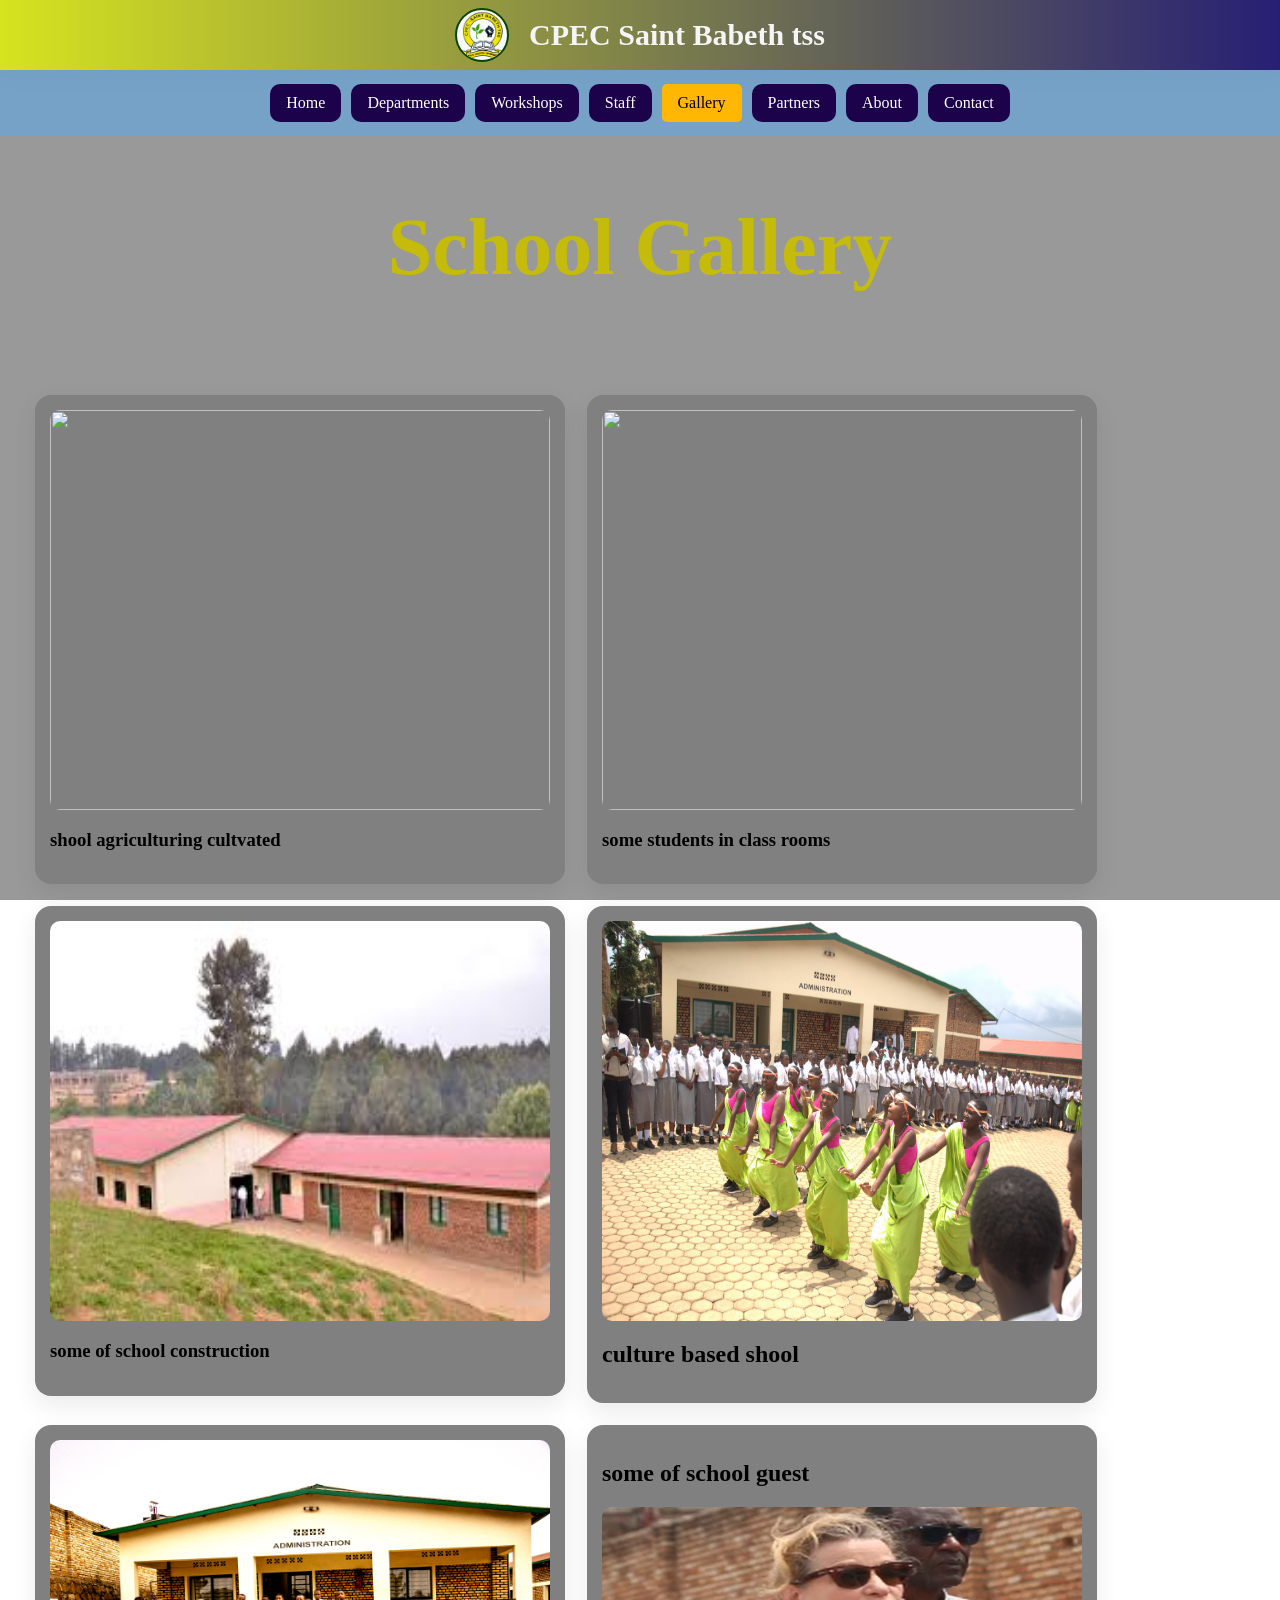
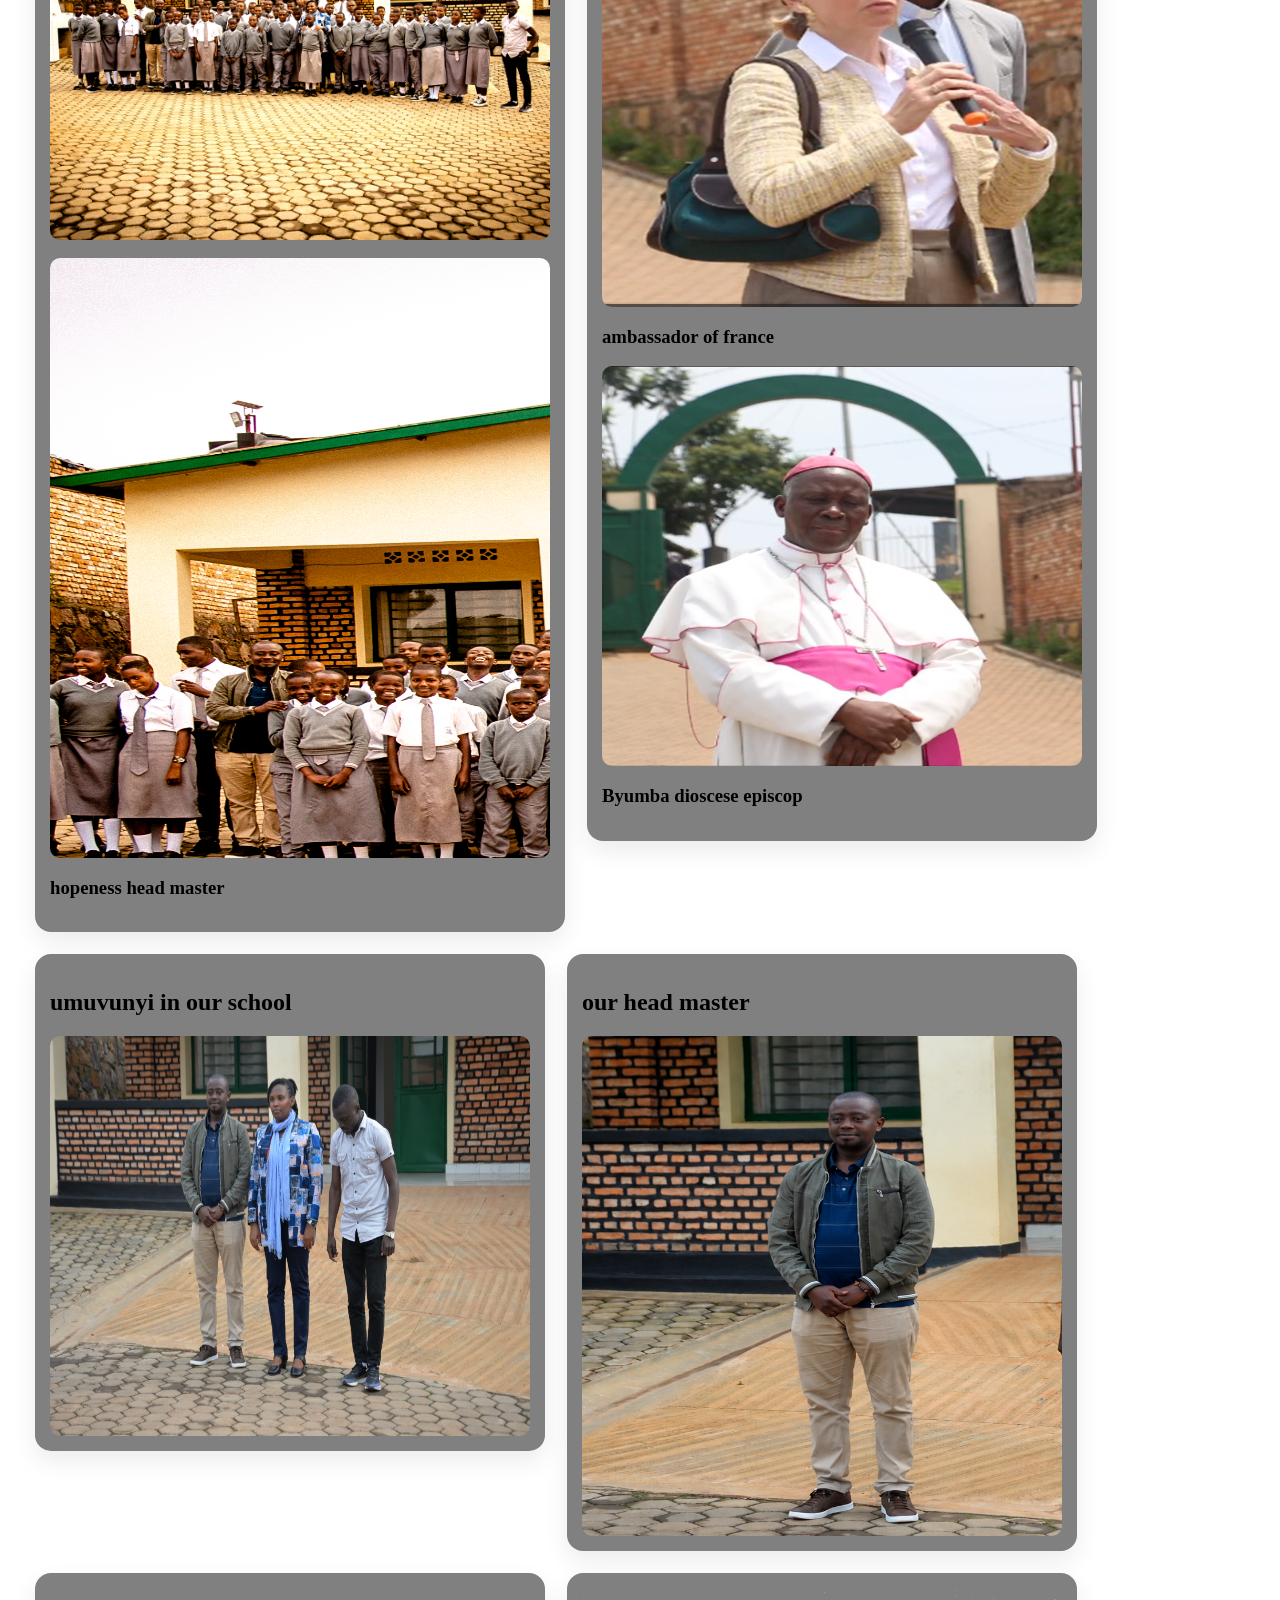
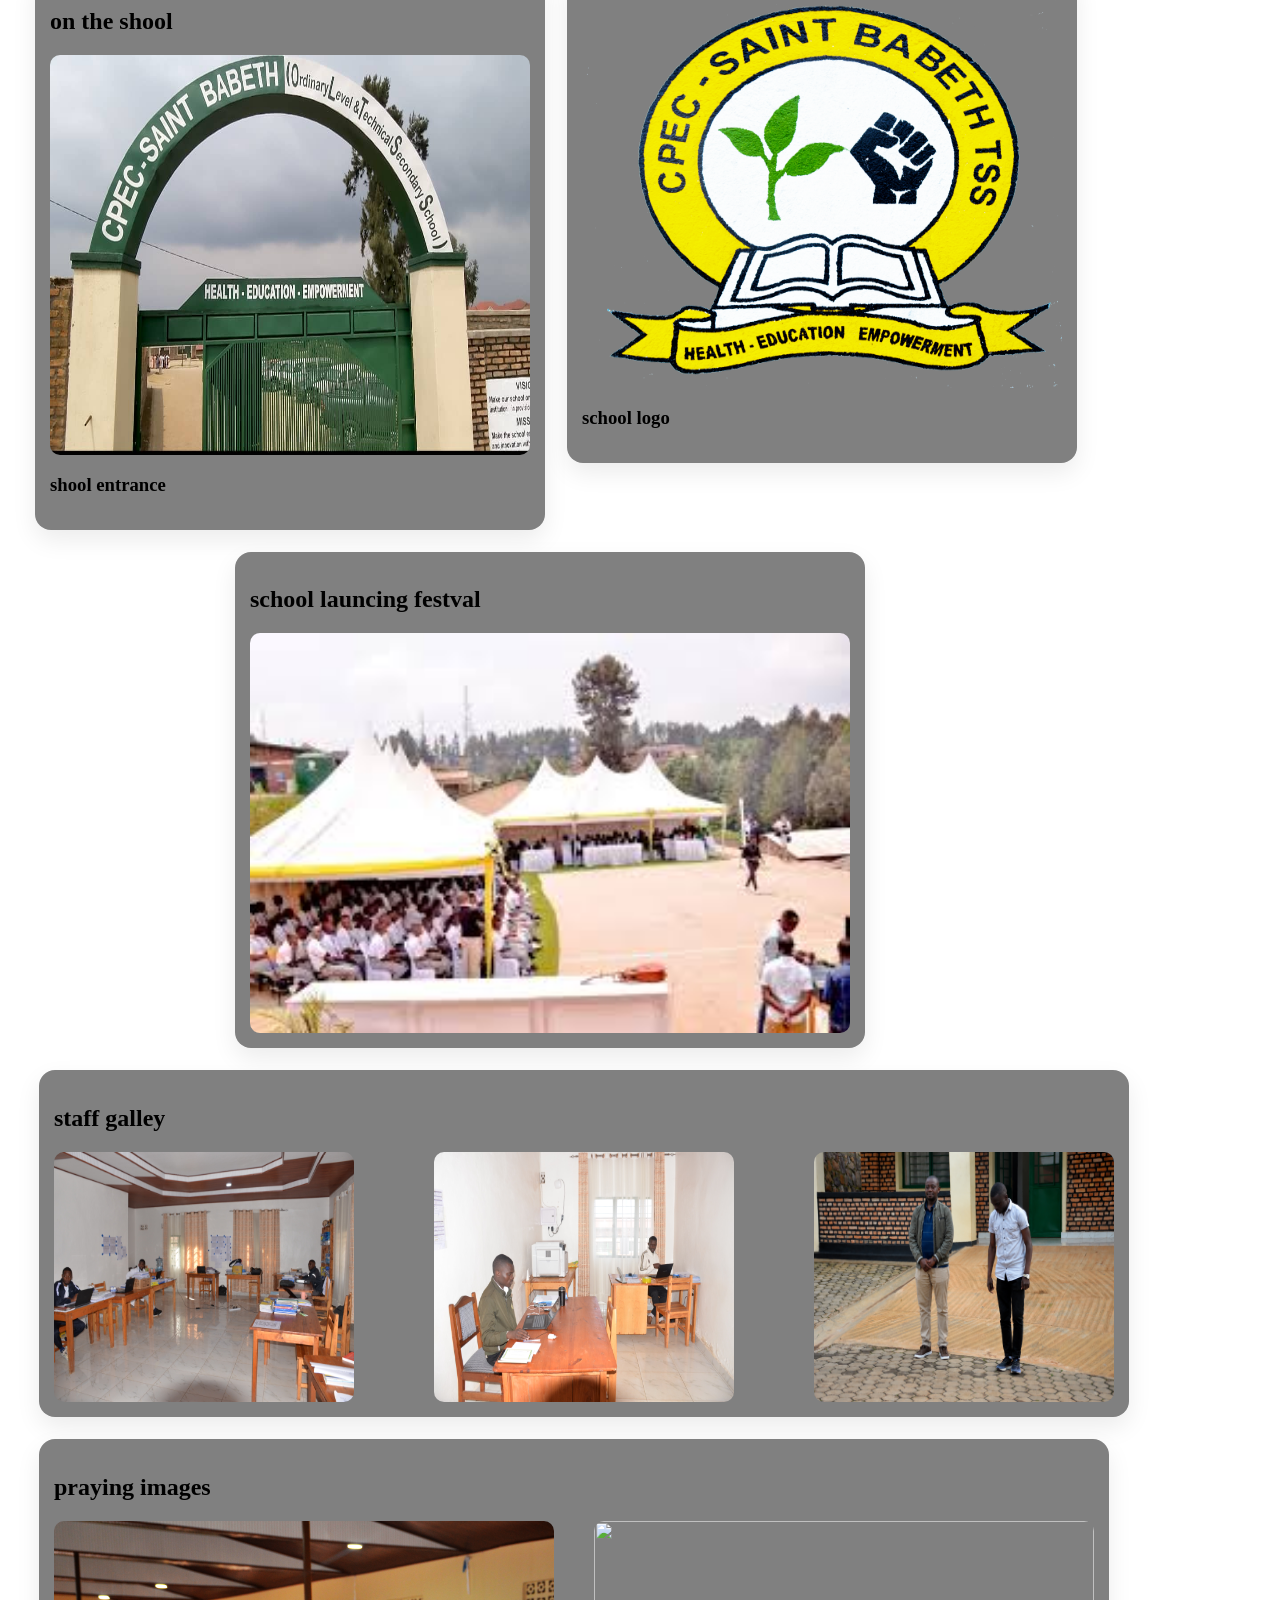
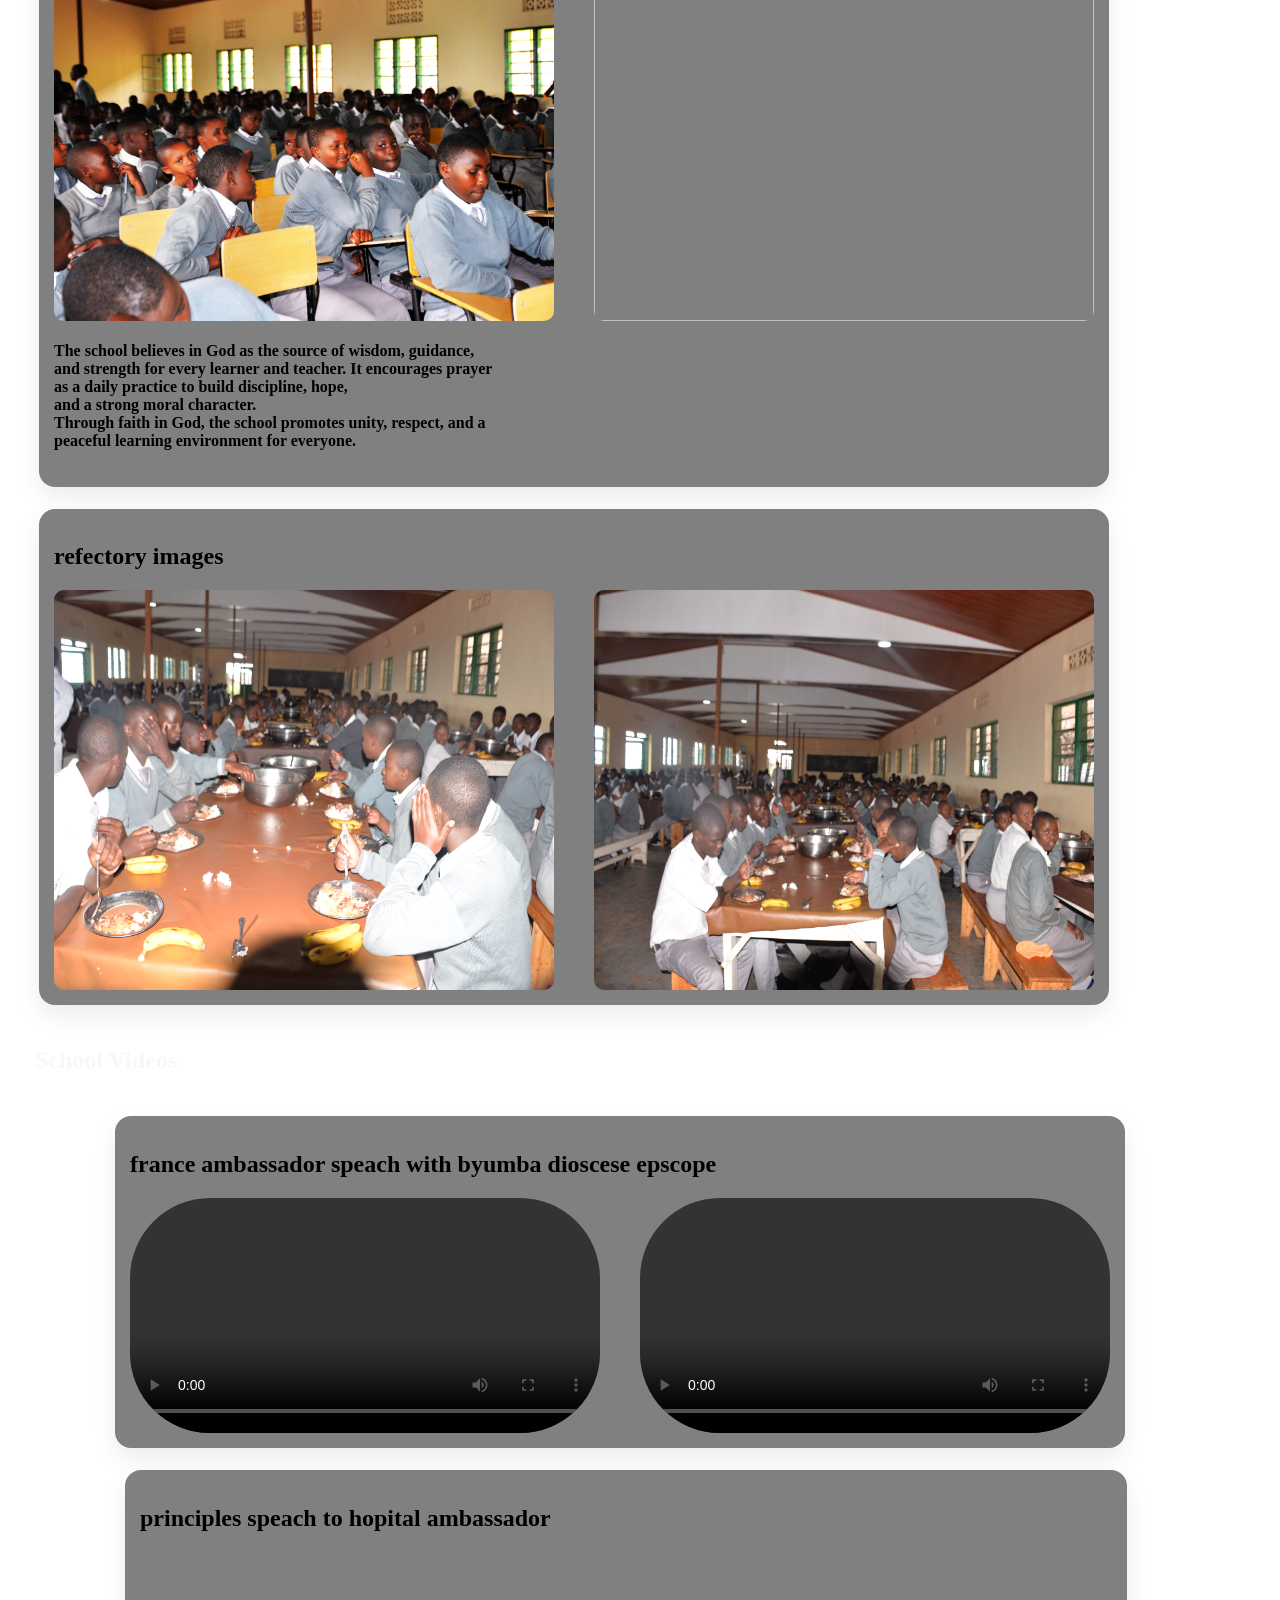
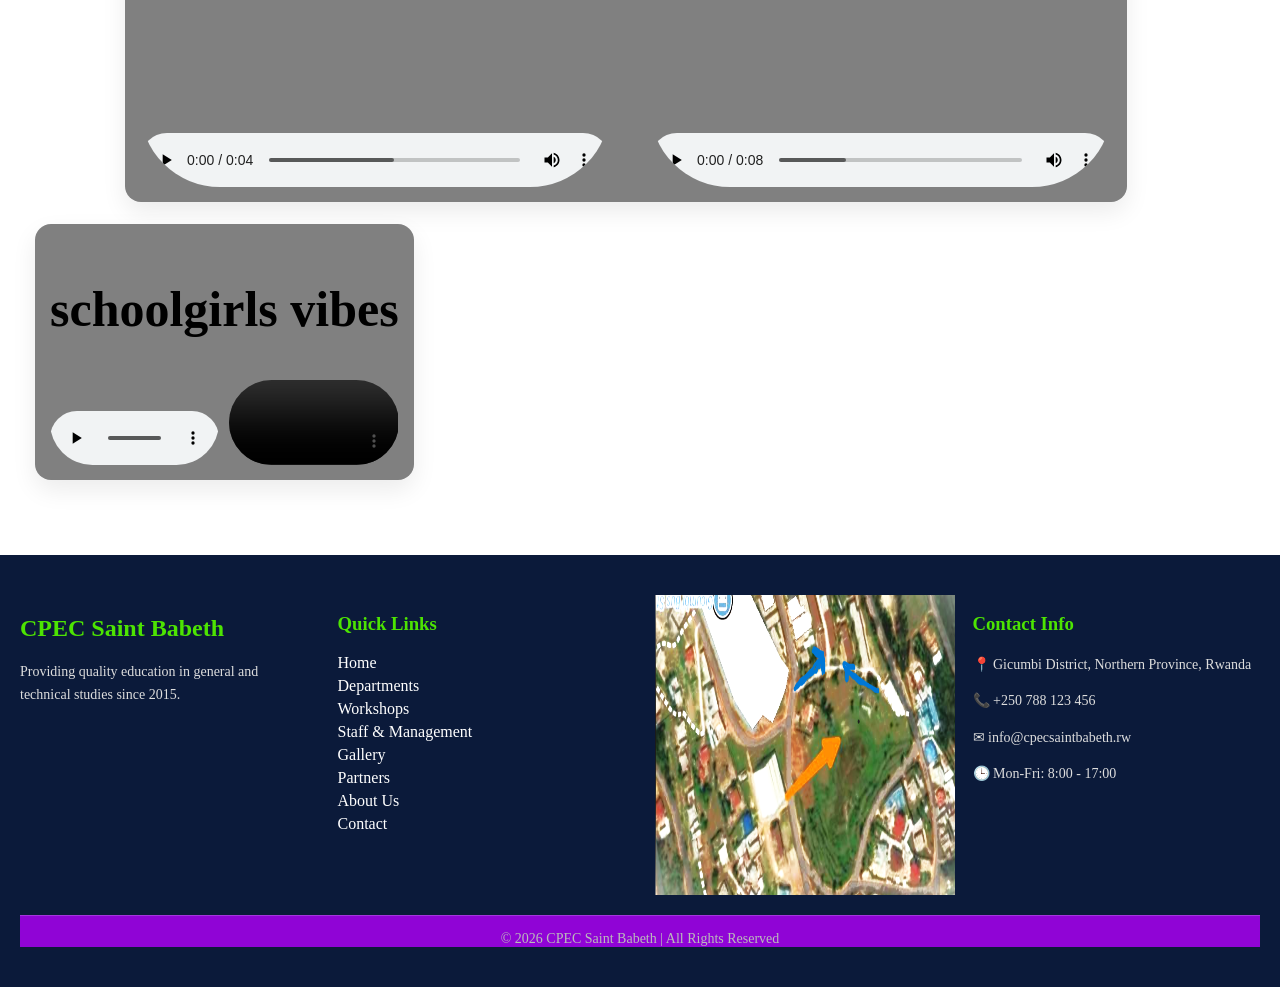
==== gallery.html @ fe4558c5 "sano updated school website" ====
<!DOCTYPE html>
<html>
<head>
<meta charset="UTF-8">
<title>Gallery</title>
<link rel="stylesheet" href="style.css">
</head>

<body>

<div class="topbar">
  <div class="logo">
   <img src="assets/logo.png">
    <h2>CPEC Saint Babeth tss</h2>
  </div>
</div>

<nav>
<a href="index.html">Home</a>
<a href="departments.html">Departments</a>
<a href="workshops.html">Workshops</a>
<a href="staff.html">Staff</a>
<a href="gallery.html">Gallery</a>
<a href="partners.html">Partners</a>
<a href="about.html">About</a>
<a href="contact.html">Contact</a>
</nav>
 <h2 style="text-align: center; color: rgb(197, 187, 10);font-size: 80px;">School Gallery</h2>
<section class="grid">

<div class="card">
<img src="assets/aglicurture.png" style="height:400px;width:500px;">
<h3>shool agriculturing cultvated</h3>
</div>

<div class="card">
<img src="assets/students2.jpg" style="height:400px;width:480px;">
<h3> some students in class rooms </h3>
</div>

<div class="card">
<img src="assets/classes.jpg" style="height:400px;width:500px;">
<h3>some of school construction</h3>
</div>


   

<div class="card">

      <img src="assets/realculture.jpg" style="height:400px;width:480px;">
      <h2>culture based shool</h2>
    </div>
<div class="card">
      <img src="assets/bg.png" style="height:400px;width:500px;"><br>
      <img src="assets/hope leader.png" style="height:600px;width:500px;">
      <h3>hopeness head master</h3>
 </div>
   <div class="card">
    <h1>some of school guest</h1>
      <img src="assets/ambassador.png"  style="height:400px;width:480px;">
      <h3>ambassador of france</h3>
      <img src="assets/byumbaepiscop.png"  style="height:400px;width:480px;" >
      <h3>Byumba dioscese episcop</h3>
    </div>
    <div class="card">
      <h1>umuvunyi in our school</h1>
      <img src="assets/leaders1.JPG"    style="height:400px;width:480px;">
    </div>
    <div class="card">
      <h1>our head master</h1>
      <img src="assets/headmaster0.png"  style="height:500px;width:480px;">
    </div>
      <div class="card">
        <h1>on the shool</h1>
      <img src="assets/gate.jpg"    style="height:400px;width:480px;">
      <h3>shool entrance</h3>  
      </div>
      <div class="card">
      <img src="assets/logo.png"   style="height:400px;width:480px;">
      <h3>school logo</h3>
</div>
    <div class="card" style="margin-left:200px;">
      <h1>school launcing festval</h1>
      <img src="assets/opening fest.jpg"  style="height:400px;width:600px;">
    </div>
    <div class="card"  style="margin-left: 4px;gap: 10px;">
        <h2>staff galley</h2><div class=" new">
      <img src="assets/teachers2.JPG" style="height:250px;width:300px;"><br>
      <img src="assets/managmentteam.JPG" style="height:250px;width:300px;"><br>
     <img src="assets/leader4.png" style="height:250px;width:300px;">
    </div>
    </div>

    <div class="card" style="margin-left: 4px;">
      <h2>praying images</h2>
  <div class="new"><img src="assets/pray1.png" style="height: 400px;width:500px ;">
     <img src="assets/in church.png" style="height: 400px;width:500px ;"></div>
      <h4>The school believes in God as the source of wisdom, guidance,<br>and strength for every learner and teacher.
It encourages prayer<br> as a daily practice to build discipline, hope,<br> and a strong moral character.
<br>Through faith in God, the school promotes unity, respect, and a<br> peaceful learning environment for everyone.</h4>
    </div>
        <div class="card" style="margin-left: 4px;">
      <h2>refectory images</h2>
     <div class="new"><img src="assets/in refectory.JPG" style="height: 400px;width:500px ;">
     <img src="assets/in refectory1.JPG" style="height: 400px;width:500px ;"></div>
    </div>
    <h2>School Videos</h2>
<div class="card" style="margin-left: 80px;">
    
    <!-- 3 VIDEOS --> <h2>france ambassador speach with byumba dioscese epscope</h2>
    <div class="video-grid"><div class="new">
      <video controls src="assets/ambassador.MOV" style="width: 470px;"></video>     
      <video controls src="assets/ambassador1.MOV" style="width: 470px;"></video>
     </div>
      </div>
    </div>
    <div class="card" style="margin-left:90px;">
      <h2>principles speach to hopital ambassador</h2>
      <div class="video-grid">
        <div class="new">
      <video controls src="assets/father1.MOV" style="width:470px;"></video>
    <video controls src="assets/father.MOV" style="width: 462px;"></video>
</div> </div></div>
  <div class="card">
     <h1 style="font-size: 50px;text-align: center;">schoolgirls vibes</h1>
    <div class="video-grid">
  <video controls src="assets/schoolvibes.MOV" ></video>
  <video controls src="assets/schoolvibes1.MOV" ></video>
</div>
</div>
</section>

<!-- ================= FOOTER ================= -->
<footer class="footer">

  <div class="footer-container">

    <div class="footer-box">
      <h2>CPEC Saint Babeth</h2>
      <p>
        Providing quality education in general and technical studies since 2015.
      </p>
    </div>

    <div class="footer-box">
      <h3>Quick Links</h3>
      <a href="index.html">Home</a>
      <a href="departments.html">Departments</a>
      <a href="workshops.html">Workshops</a>
      <a href="staff.html">Staff & Management</a>
      <a href="gallery.html">Gallery</a>
      <a href="partners.html">Partners</a>
      <a href="about.html">About Us</a>
      <a href="contact.html">Contact</a>
    </div>
<img src="assets/location.png" style="width:300px;height: 300px;">
    <div class="footer-box">
      <h3>Contact Info</h3>
      <p>📍 Gicumbi District, Northern Province, Rwanda</p>
      <p>📞 +250 788 123 456</p>
      <p>✉ info@cpecsaintbabeth.rw</p>
      <p>🕒 Mon-Fri: 8:00 - 17:00</p>
    </div>

  </div>

  <div class="footer-bottom">
    &copy; 2026 CPEC Saint Babeth | All Rights Reserved
  </div>

</footer>

<script src="script.js"></script>
</body>
</html>
---- style.css ----
/* ================= BODY ================= */
body{
    margin:0;
    font-family:"dancing script", cursive;

    background:linear-gradient(rgba(236,232,232,0.92),rgba(0,0,0,0.4));
    background-size:cover;
    background-position:center;
    background-repeat:no-repeat;
    background-attachment:fixed;

    color:#f7f8f4;

    transition:background-image 0.3s ease-in-out, opacity 0.6s ease;
    opacity:1;
}

/* ================= HEADER ================= */
.topbar{
    display:flex;
    align-items:center;
    justify-content:center;
    padding:8px 15px;
    background:linear-gradient(90deg,#d6e31f,#261f75);
    color:white;
    box-shadow:0 4px 20px rgba(0,0,0,0.2);
    position:relative;
}

.logo{
    display:flex;
    align-items:center;
    gap:20px;
}

.topbar img{
    width:50px;
    height:50px;
    border-radius:50%;
    border:2px solid #0a4400;
    background-color:#f8fbfafd;
}

.logo h2{
    font-size:30px;
    color:whitesmoke;
    margin:0;
}

/* ================= NAV ================= */
nav{
    display:flex;
    flex-wrap:wrap;
    justify-content:center;
    gap:10px;
    padding:14px;
    background:rgba(113,164,207,0.85);
    backdrop-filter:blur(6px);
}

nav a{
    text-decoration:none;
    padding:10px 16px;
    background:#1c014b;
    color:white;
    border-radius:10px;
    transition:0.3s;
}

nav a:hover{
    background:#0ffb02;
    color:#000;
    transform:translateY(-3px);
}

/* ================= HERO ================= */
.hero{
    height:520px;
    display:flex;
    align-items:center;
    justify-content:center;
    text-align:center;
    background:url("sano2.jpg") center/cover no-repeat;
}

.hero h1{
    font-size:44px;
}

/* ================= BUTTON ================= */
button{
    margin-top:15px;
    padding:12px 22px;
    border:none;
    border-radius:10px;
    background:#4de402;
    font-weight:bold;
    cursor:pointer;
    transition:0.3s;
}

button:hover{
    background:#000804;
    transform:scale(1.05);
}

/* ================= GRID (UPDATED) ================= */
.grid{
    display:flex;
    flex-wrap:wrap;
    gap:22px;
    padding:35px;
    align-items:flex-start;
}

/* ================= CARD (UPDATED) ================= */
.card{
    gap: 10px;
    display:inline-block;
    width:fit-content;
    height:fit-content;
    background:grey;
    border-radius:16px;
    padding:15px;
    color:#000;
    box-shadow:0 10px 25px rgba(0,0,0,0.08);
    transition:0.4s ease;
}
.new{
    display: flex;
    gap:40px;
}
.card:hover{
    transform:translateY(-10px);
}

/* IMPORTANT: image controls */
.card img{
    width:auto;
    height:auto;
    max-width:100%;
    display:block;
    border-radius:10px;
}

/* ================= APPLY FORM ================= */
.apply-box{
    display:none;
    flex-direction:column;
    gap:10px;
    width:280px;
    margin:15px auto;
}

.apply-box input,
.apply-box select{
    padding:10px;
    border-radius:8px;
    border:none;
    outline:none;
}

#msg{
    margin-top:10px;
    font-weight:bold;
    color:white;
}

/* ================= COUNTERS ================= */
.counter-box{
    text-align:right;
    padding:10px;
}

.counter-title{
    font-size:18px;
    color:#fff;
    font-weight:bold;
}

.counter-number{
    font-size:60px;
    font-weight:900;
    color:#4de402;
    line-height:1;
    animation:pulse 2.5s infinite ease-in-out;
}

.counter-number::after{
    content:"+";
    color:white;
    margin-left:4px;
    font-size:35px;
}

@keyframes pulse{
    0%{transform:scale(1);}
    50%{transform:scale(1.05);}
    100%{transform:scale(1);}
}

/* ================= FOOTER ================= */
.footer{
    background:#0b1a3a;
    color:white;
    padding:40px 20px;
    margin-top:40px;
}

.footer-container{
    display:grid;
    grid-template-columns:repeat(auto-fit,minmax(220px,1fr));
    gap:30px;
}

.footer-box h2,
.footer-box h3{
    color:#4de402;
}

.footer-box p{
    font-size:14px;
    line-height:1.6;
    color:#ddd;
}

.footer-box a{
    display:block;
    text-decoration:none;
    color:white;
    margin:5px 0;
    transition:0.3s;
}

.footer-box a:hover{
    color:#4de402;
    transform:translateX(5px);
}

.footer-bottom{
    text-align:center;
    margin-top:20px;
    padding-top:15px;
    border-top:1px solid rgba(255,255,255,0.2);
    font-size:14px;
    color:#bbb;
    background-color: rgb(144, 4, 214);
}

/* ================= CONTACT FORM ================= */
.contact-form{
    display:flex;
    flex-direction:column;
    gap:12px;
    max-width:400px;
    margin:auto;
}

.contact-form input,
.contact-form textarea{
    padding:12px;
    border-radius:10px;
    border:none;
    outline:none;
    font-family:inherit;
}

.contact-form button{
    background:#4de402;
    color:#000;
    font-weight:bold;
}

.contact-form button:hover{
    background:#000;
    color:#fff;
}

#cmsg{
    font-weight:bold;
    margin-top:10px;
}

/* ================= MODAL ================= */
.modal{
    display:none;
    position:fixed;
    top:0;
    left:0;
    width:100%;
    height:100%;
    background:rgba(0,0,0,0.9);
    overflow:auto;
    z-index:999;
}

.modal-content{
    background:white;
    margin:50px auto;
    padding:20px;
    width:90%;
    border-radius:10px;
    position:relative;
}

.close{
    position:absolute;
    right:20px;
    top:10px;
    font-size:40px;
    color:white;
    cursor:pointer;
}

/* ================= GALLERY ================= */
.gallery-grid{
    display:grid;
    grid-template-columns:repeat(auto-fit,minmax(150px,1fr));
    gap:10px;
}

.gallery-grid img{
    width:100%;
    height:auto;
    border-radius:8px;
}

/* ================= VIDEO ================= */
.video-grid{
    display:grid;
    grid-template-columns:repeat(auto-fit,minmax(20px,1fr));
    gap:10px;
    margin-top:20px;
    text-align: center;
}

.video-grid video{
    width:100%;
    border-radius:80px;
}
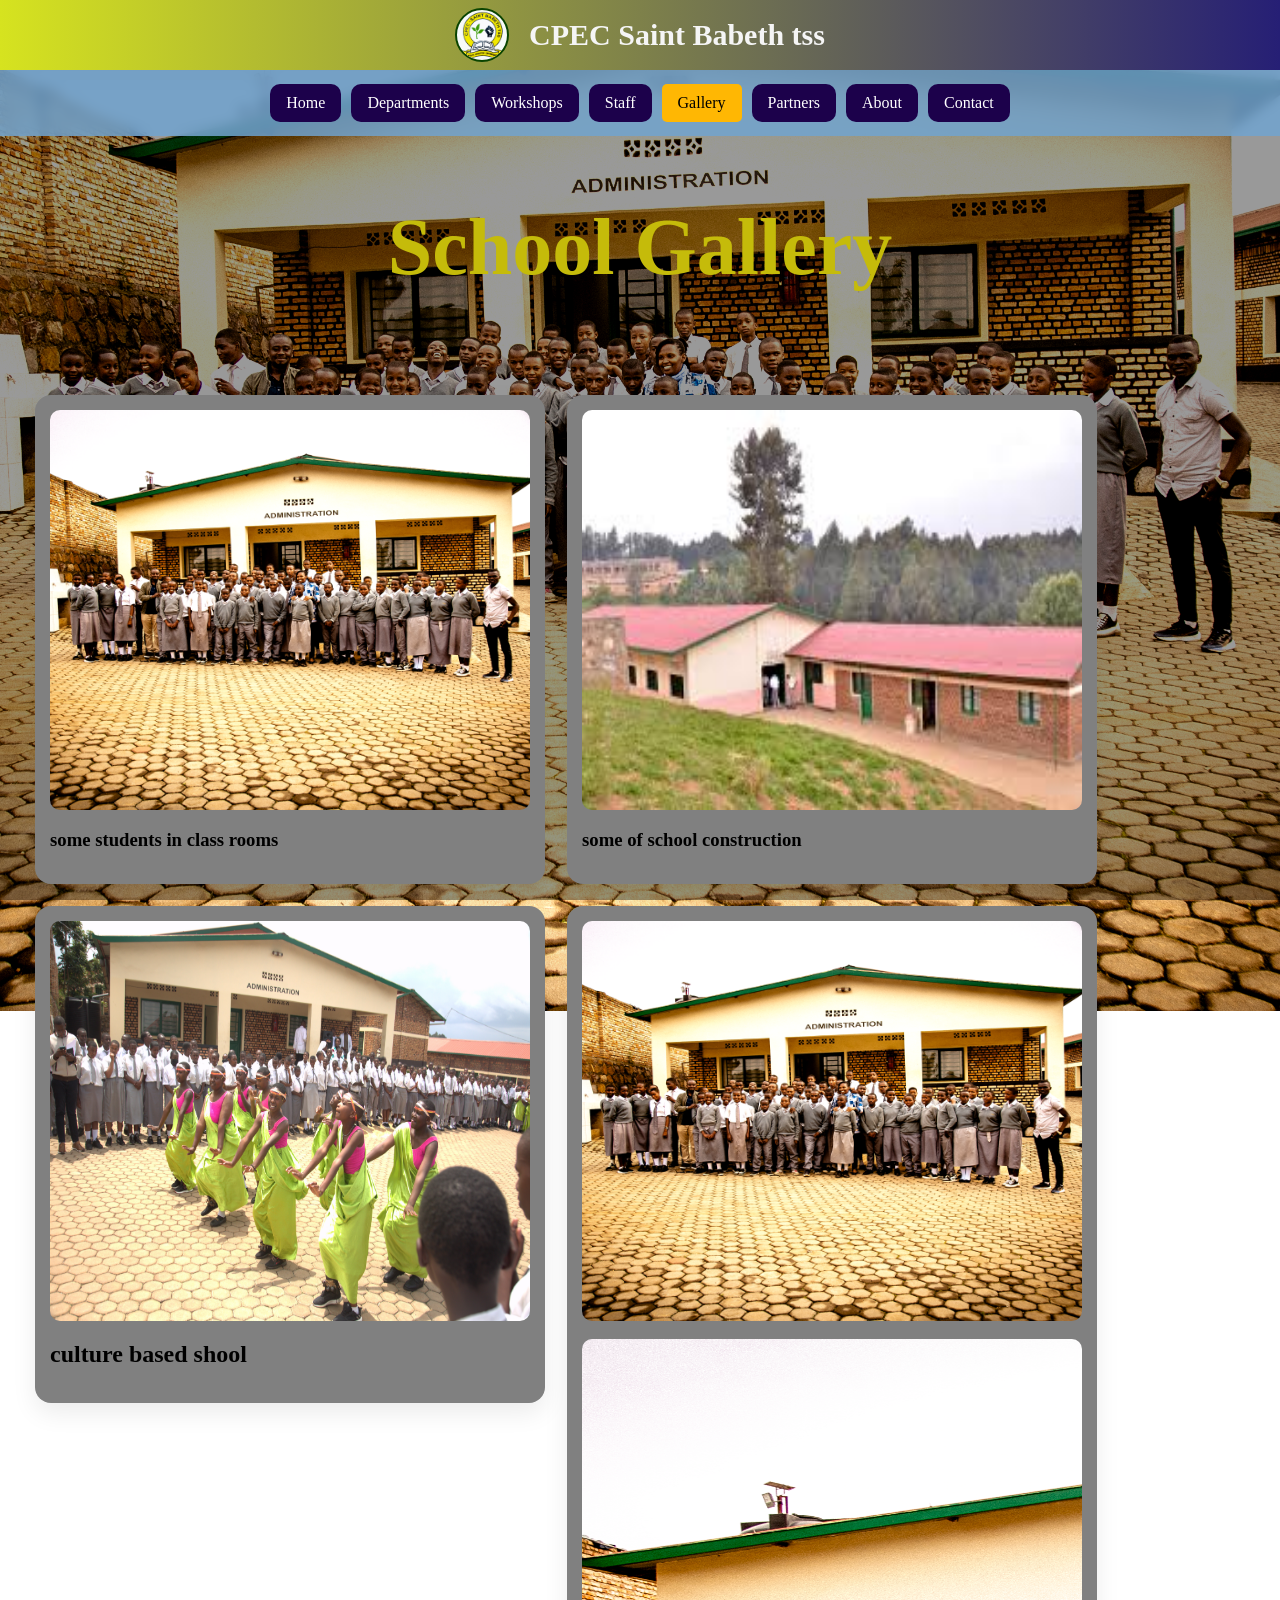
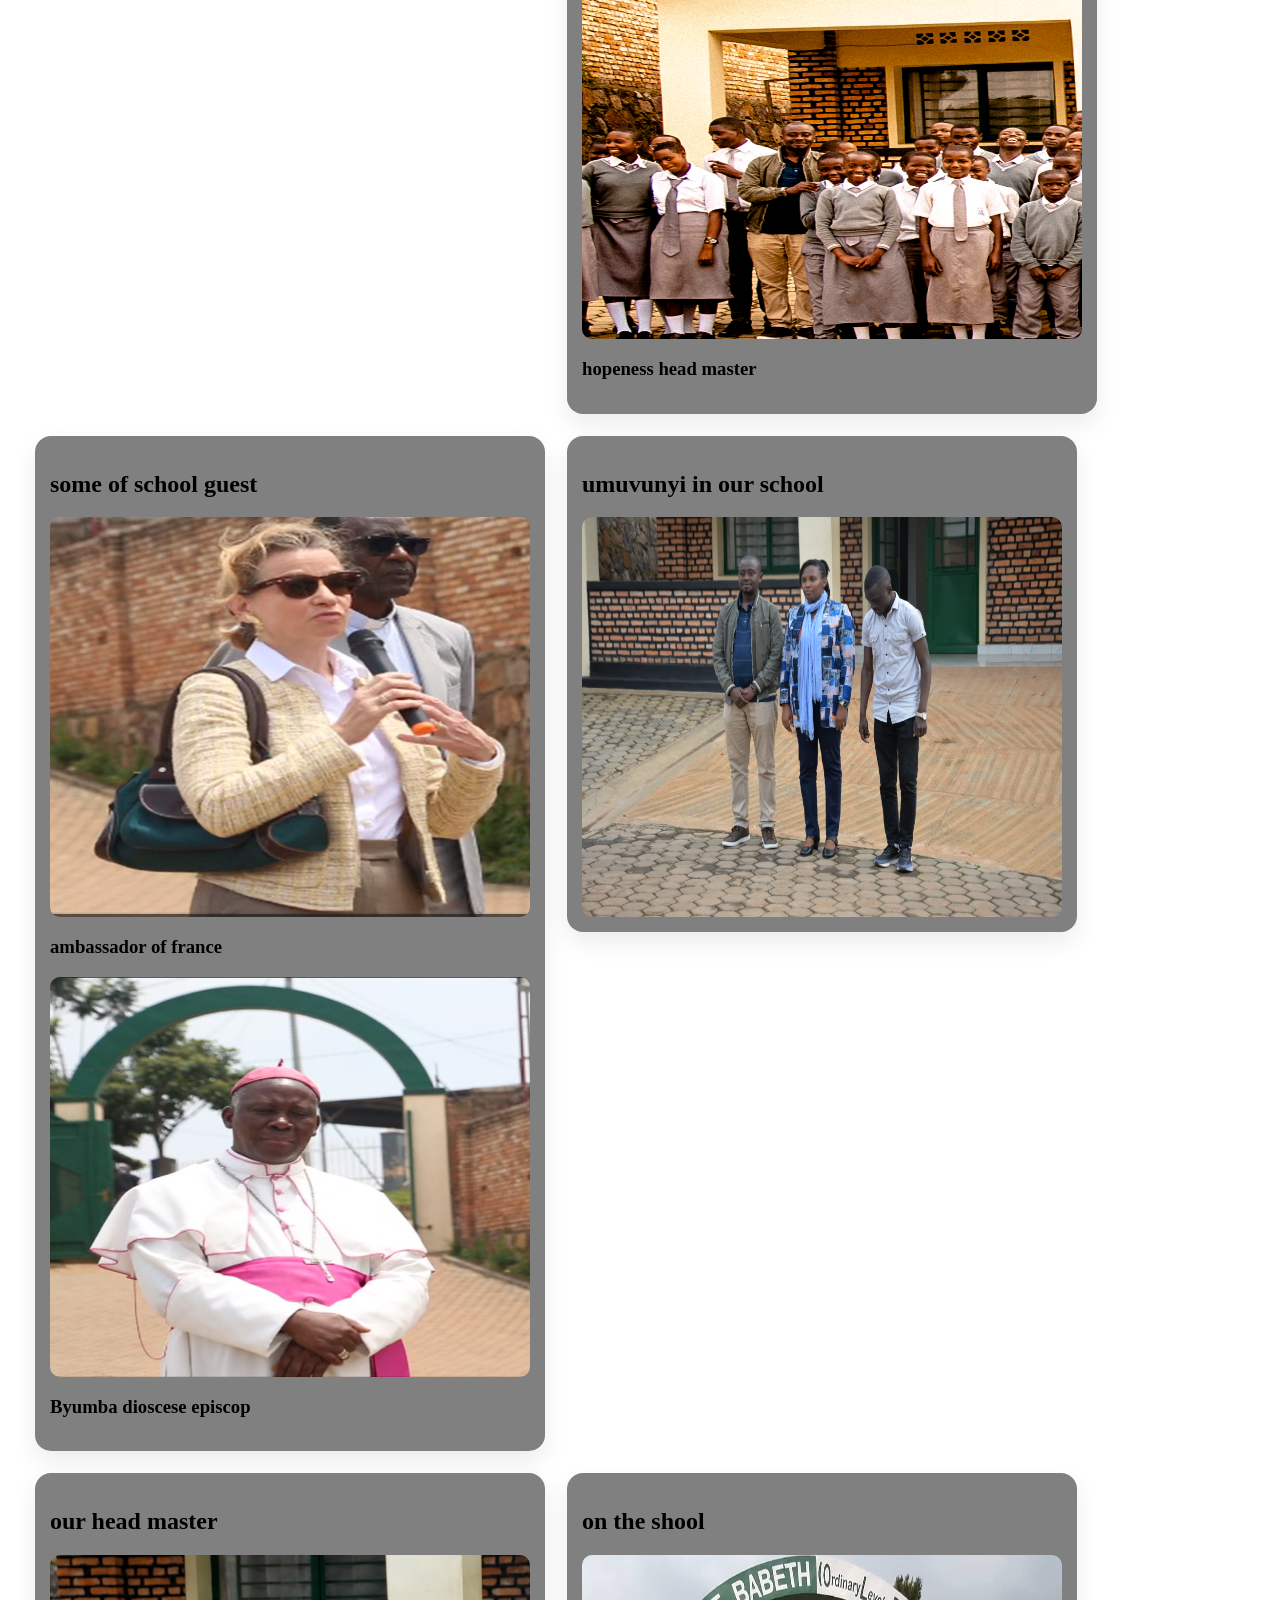
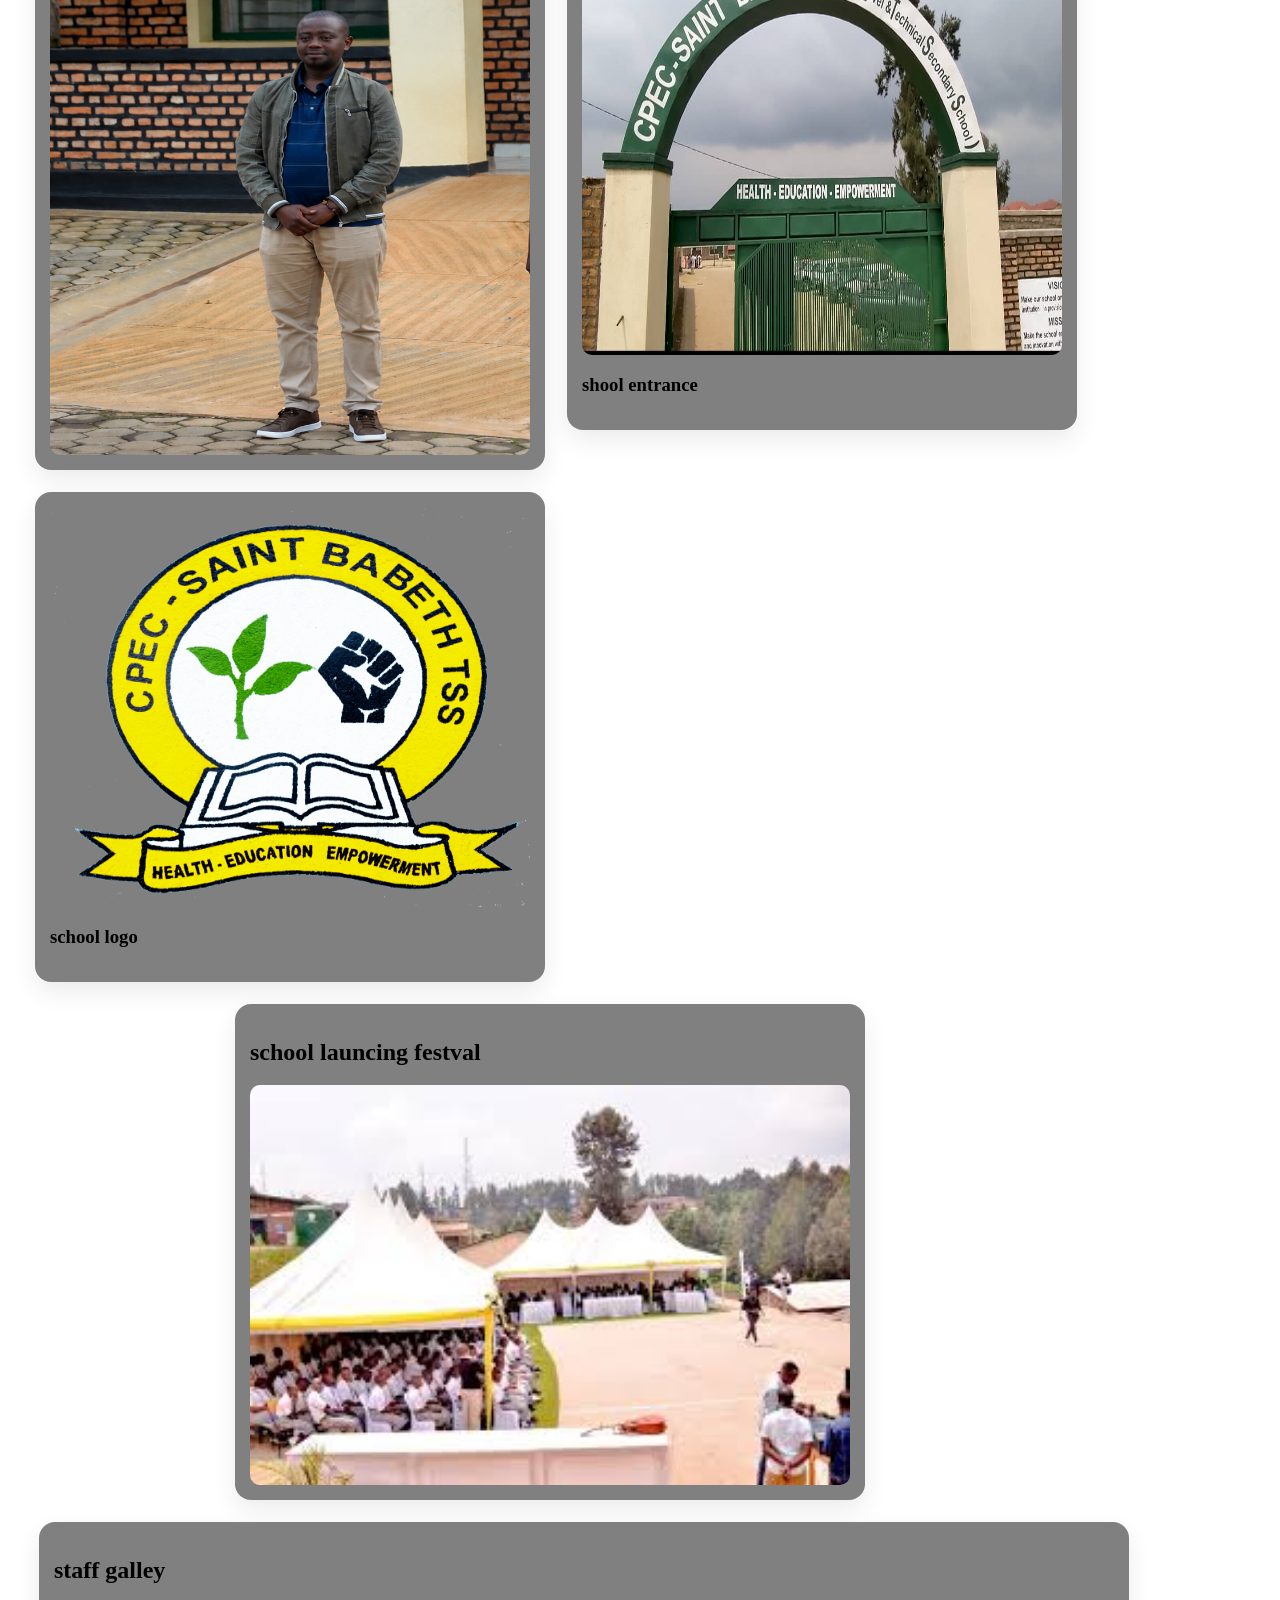
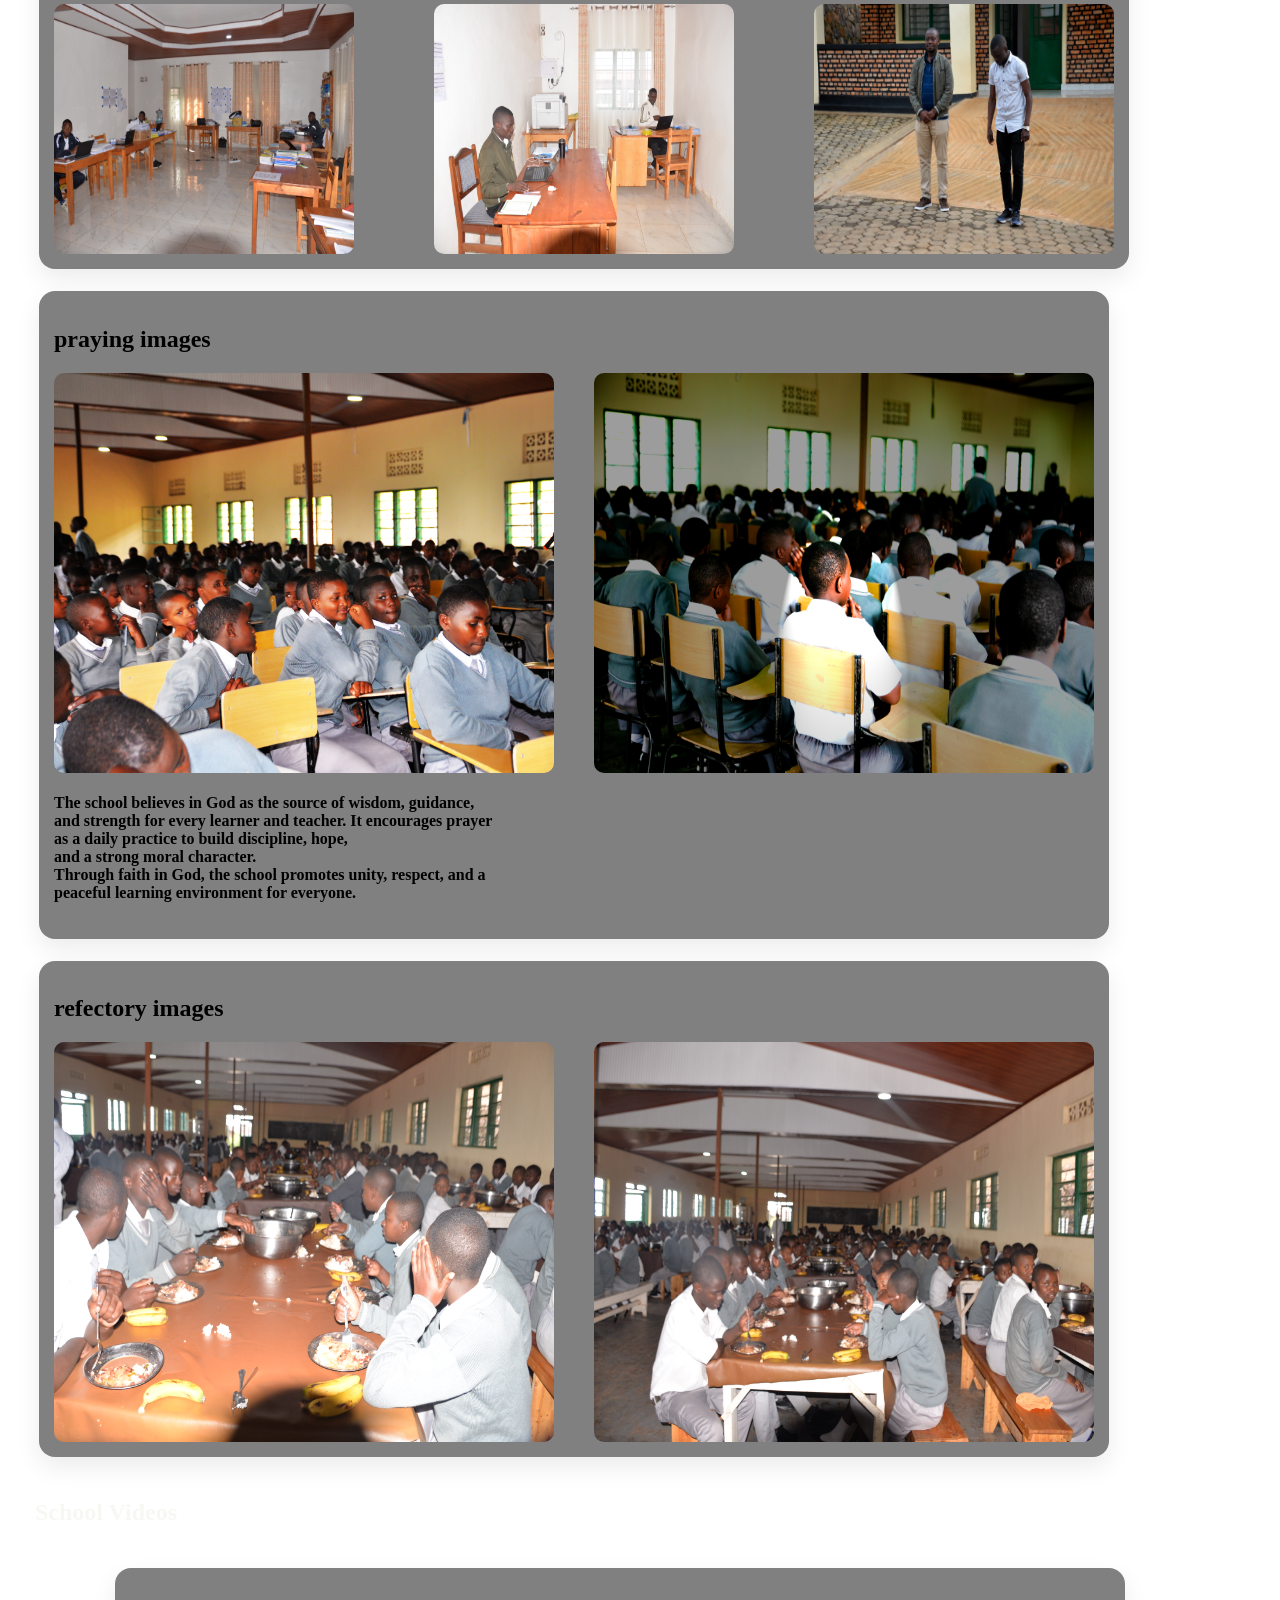
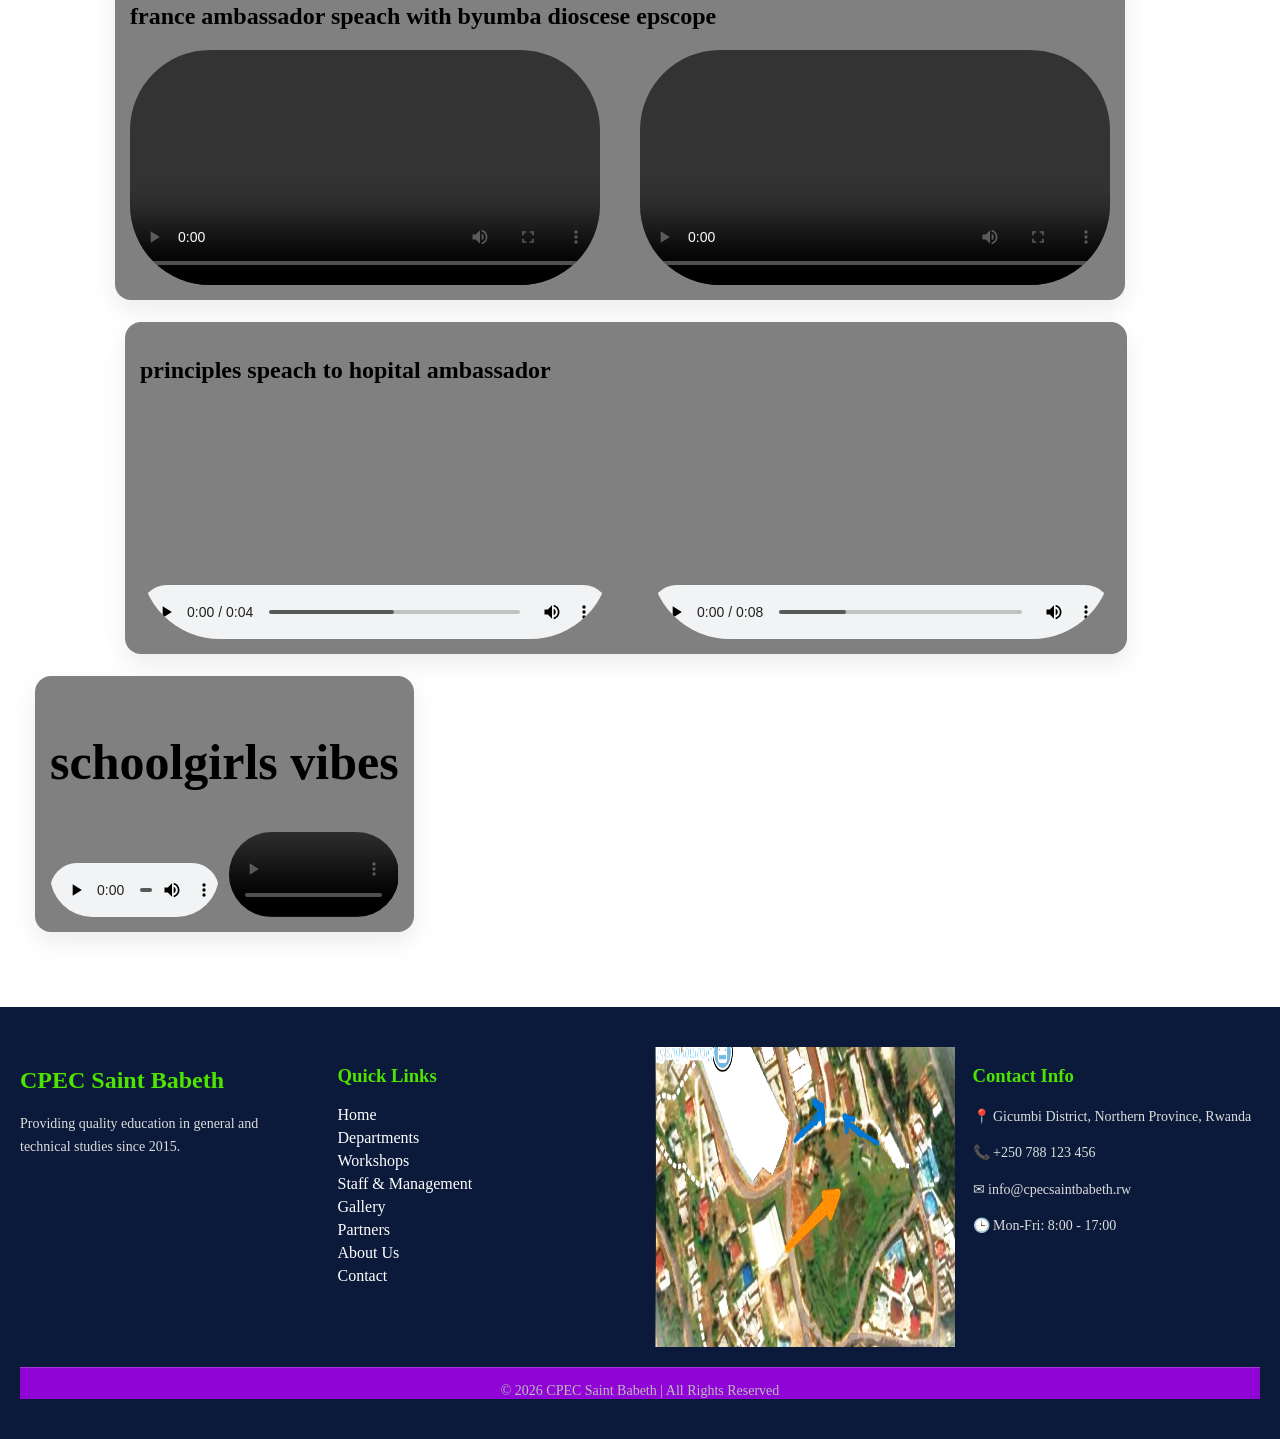
==== commit 5d30087a: "Update gallery.html" ====
--- a/gallery.html
+++ b/gallery.html
@@ -29,12 +29,7 @@
 <section class="grid">
 
 <div class="card">
-<img src="assets/aglicurture.png" style="height:400px;width:500px;">
-<h3>shool agriculturing cultvated</h3>
-</div>
-
-<div class="card">
-<img src="assets/students2.jpg" style="height:400px;width:480px;">
+<img src="assets/bg.png" style="height:400px;width:480px;">
 <h3> some students in class rooms </h3>
 </div>
 
@@ -95,7 +90,7 @@
     <div class="card" style="margin-left: 4px;">
       <h2>praying images</h2>
   <div class="new"><img src="assets/pray1.png" style="height: 400px;width:500px ;">
-     <img src="assets/in church.png" style="height: 400px;width:500px ;"></div>
+     <img src="assets/pray2.png" style="height: 400px;width:500px ;"></div>
       <h4>The school believes in God as the source of wisdom, guidance,<br>and strength for every learner and teacher.
 It encourages prayer<br> as a daily practice to build discipline, hope,<br> and a strong moral character.
 <br>Through faith in God, the school promotes unity, respect, and a<br> peaceful learning environment for everyone.</h4>
@@ -173,4 +168,4 @@
 
 <script src="script.js"></script>
 </body>
-</html>+</html>
